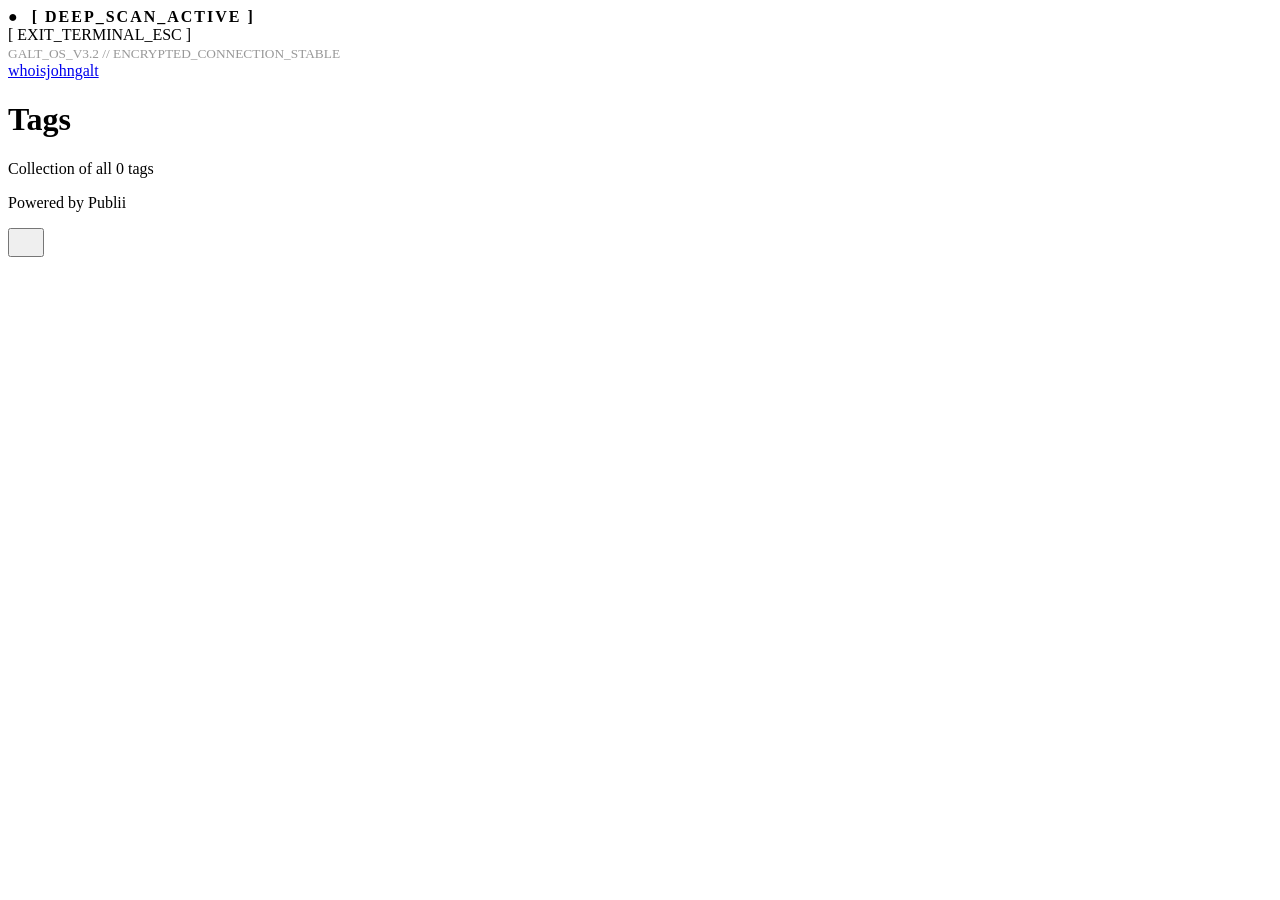
==== tags/index.html @ 61fe9f32 "Updated from Publii" ====
<!DOCTYPE html><html lang="cs"><head><meta charset="utf-8"><meta http-equiv="X-UA-Compatible" content="IE=edge"><meta name="viewport" content="width=device-width,initial-scale=1"><title>All tags - whoisjohngalt</title><meta name="robots" content="noindex, follow"><meta name="generator" content="Publii Open-Source CMS for Static Site"><link rel="alternate" type="application/atom+xml" href="https://whoisjohngalt.eu/feed.xml" title="whoisjohngalt - RSS"><link rel="alternate" type="application/json" href="https://whoisjohngalt.eu/feed.json" title="whoisjohngalt - JSON"><meta property="og:title" content="whoisjohngalt"><meta property="og:site_name" content="whoisjohngalt"><meta property="og:description" content=""><meta property="og:url" content="https://whoisjohngalt.eu/tags/"><meta property="og:type" content="website"><link rel="stylesheet" href="https://whoisjohngalt.eu/assets/css/style.css?v=595cb669aac5662dd0e5016030c849b3"><script type="application/ld+json">{"@context":"http://schema.org","@type":"Organization","name":"whoisjohngalt","url":"https://whoisjohngalt.eu/"}</script><noscript><style>img[loading] {
                    opacity: 1;
                }</style></noscript><link rel="preconnect" href="https://fonts.googleapis.com"><link rel="preconnect" href="https://fonts.gstatic.com" crossorigin><link href="https://fonts.googleapis.com/css2?family=B612+Mono:ital,wght@0,400;0,700;1,400;1,700&display=swap" rel="stylesheet"><script src="https://html2canvas.hertzen.com/dist/html2canvas.min.js"></script></head><body class="tags-template"><div id="analysis-overlay" class="analysis-layer" onclick="closeAnalysis()"><div class="analysis-window" onclick="event.stopPropagation()"><div class="analysis-header"><div class="engine-status"><span class="blink-fast" style="color: var(--hud-alert);">●</span> <span style="color: var(--hud-alert); letter-spacing: 2px; font-weight: bold; margin-left: 10px;">[ DEEP_SCAN_ACTIVE ]</span></div><div class="cmd-btn exit-btn" onclick="closeAnalysis()">[ EXIT_TERMINAL_ESC ]</div></div><div id="analysis-content" class="analysis-body"></div><div class="analysis-footer"><small style="opacity: 0.4;">GALT_OS_V3.2 // ENCRYPTED_CONNECTION_STABLE</small></div></div></div><header class="top js-header"><a class="logo" href="https://whoisjohngalt.eu/">whoisjohngalt</a></header><main class="page page--tags"><div class="hero hero--noimage"><header class="hero__content"><div class="wrapper"><h1>Tags</h1><p class="page__desc">Collection of all 0 tags</p></div></header></div><div class="wrapper"><ul class="feed feed--grid"></ul></div></main><footer class="footer"><div class="wrapper"><div class="footer__copyright"><p>Powered by Publii</p></div><button id="backToTop" class="footer__bttop" aria-label="Back to top" title="Back to top"><svg width="20" height="20"><use xlink:href="https://whoisjohngalt.eu/assets/svg/svg-map.svg#toparrow"/></svg></button></div></footer><script defer="defer" src="https://whoisjohngalt.eu/assets/js/scripts.min.js?v=d0fc1030089a37f93a2d51bf6d07565c"></script><script>window.publiiThemeMenuConfig={mobileMenuMode:'sidebar',animationSpeed:300,submenuWidth: 'auto',doubleClickTime:500,mobileMenuExpandableSubmenus:true,relatedContainerForOverlayMenuSelector:'.top'};</script><script>var images = document.querySelectorAll('img[loading]');
        for (var i = 0; i < images.length; i++) {
            if (images[i].complete) {
                images[i].classList.add('is-loaded');
            } else {
                images[i].addEventListener('load', function () {
                    this.classList.add('is-loaded');
                }, false);
            }
        }</script><script>/**
 * GALT_OS_TERMINAL_ENGINE v3.4 (Full Master Build)
 * Status: OPERATIONAL
 * Features: Typewriter, Deep Scan, Image Export, Social Sharing, Mobile Optimized
 */

// --- GLOBÁLNÍ STAVY ---
let allNews = [];
let currentIndex = 0;
let isTyping = false;
let skipRequested = false; 

// --- 1. VYLEPŠENÝ TYPEWRITER ---
async function typeWriter(elementId, text, minSpeed = 10, maxSpeed = 30) {
    const el = document.getElementById(elementId);
    if (!el || !text) return;
    el.innerHTML = '';
    
    for (let i = 0; i < text.length; i++) {
        if (!isTyping) break; 
        if (skipRequested) {
            el.innerHTML = text;
            break;
        }
        el.innerHTML += text.charAt(i);
        const speed = Math.floor(Math.random() * (maxSpeed - minSpeed)) + minSpeed;
        await new Promise(r => setTimeout(r, speed));
    }
}

function requestQuickReveal() {
    if (isTyping) skipRequested = true;
}

// --- 2. SYSTÉMOVÉ FUNKCE (Hodiny, Metriky, Glitch) ---
function updateClock() {
    const clockEl = document.getElementById('galt-clock');
    if (!clockEl) return;
    const now = new Date();
    const timeString = now.toLocaleTimeString('cs-CZ', { hour: '2-digit', minute: '2-digit', second: '2-digit', hour12: false });
    const isDST = now.getTimezoneOffset() < -60; 
    clockEl.innerText = timeString + (isDST ? ' CEST' : ' CET');
}

function animateValue(id, start, end, duration, suffix = "") {
    const obj = document.getElementById(id);
    if (!obj) return;
    const frameRate = 40; 
    const totalFrames = Math.round(duration / frameRate);
    let frame = 0;

    const counter = setInterval(() => {
        frame++;
        const progress = 1 - Math.pow(1 - (frame / totalFrames), 3);
        const current = start + (end - start) * progress;
        
        if (id === 'met-nrg') {
            obj.innerHTML = Math.round(current) + suffix;
        } else {
            obj.innerHTML = current.toFixed(2) + suffix; 
        }

        if (frame >= totalFrames) {
            clearInterval(counter);
            obj.innerHTML = (id === 'met-nrg' ? Math.round(end) : end.toFixed(2)) + suffix; 
        }
    }, frameRate);
}

function triggerInterference() {
    const panel = document.querySelector('.galt-panel');
    if (!panel) return;
    panel.classList.add('panel-glitch-active');
    setTimeout(() => {
        panel.classList.remove('panel-glitch-active');
    }, 400); 
}

// --- 3. LOGIKA OVLÁDÁNÍ NOVINEK ---
async function displayNews(index) {
    if (isTyping) {
        isTyping = false;
        await new Promise(r => setTimeout(r, 20)); 
    }
    
    if (!allNews[index]) return;
    
    triggerInterference(); 
    isTyping = true;
    skipRequested = false; 

    const item = allNews[index];
    const feed = document.getElementById('galt-feed');
    const navInfo = document.getElementById('nav-info');
    const externalLink = item.url || item.link || '#';
    
    if (navInfo) navInfo.innerText = `LOG_ID: ${index + 1}/${allNews.length}`;

    feed.innerHTML = `
      <div class="log-item" onclick="requestQuickReveal()" style="cursor: default;">
        <div class="log-header cursor" id="t-active" 
             onclick="event.stopPropagation(); if('${externalLink}' !== '#') window.open('${externalLink}', '_blank')" 
             style="cursor: pointer; transition: 0.2s;" 
             title="OPEN_ORIGINAL_SOURCE"></div>
        <div class="columns-wrapper">
          <div class="col col-raw">
            <small style="opacity:0.6; color:var(--hud-cyan);">[SOURCE_RSS_DATA]:</small><br>
            <span id="o-active"></span>
          </div>
          <div class="col col-decoded">
            <small style="opacity:0.6; color:var(--hud-cyan);">[GALT_DECODED_TRUTH]:</small><br>
            <span id="s-active"></span>
            
            <div class="prop-meter"><div class="prop-bar" id="p-bar" style="width:0%"></div></div>
            
            <div style="display: flex; justify-content: space-between; align-items: flex-start; flex-wrap: wrap; gap: 10px;">
                <div class="prop-label" id="btn-reason" onclick="event.stopPropagation(); toggleReasoning()" style="cursor: pointer; margin-top:5px; flex: 1;">
                  > PROPAGANDA: ${item.propaganda}% <span style="color:var(--hud-alert); font-size:0.8em; margin-left: 5px; animation: blink 1.5s infinite;">[REASONING]</span>
                </div>
                
                <div class="cmd-btn" id="btn-deep" onclick="event.stopPropagation(); openDeepAnalysis()" 
                     style="margin-top:5px; font-size:0.65rem; color:var(--hud-cyan); border: 1px solid var(--hud-cyan-dim); padding: 2px 6px; border-radius: 4px;">
                  [ RUN_DEEP_SCAN ]
                </div>
            </div>

            <div id="reason-box" style="display:none; margin-top: 15px; padding: 10px; border-left: 2px solid var(--hud-alert); background: rgba(255, 60, 0, 0.05);">
              <small style="color:var(--hud-alert);">[SYSTEM_ANALYSIS]:</small><br>
              <span id="r-active" style="color: var(--hud-cyan-dim); font-size: 0.9em;"></span>
            </div>
          </div>
        </div>
      </div>
    `;

    await typeWriter('t-active', `// SUBJECT: ${item.title}`, 10, 20);
    if (!isTyping) return;
    document.getElementById('t-active').classList.remove('cursor');
    
    await typeWriter('o-active', item.description, 1, 5); 
    if (!isTyping) return;
    
    await typeWriter('s-active', item.sum, 5, 15);
    if (!isTyping) return;
    
    const bar = document.getElementById('p-bar');
    if (bar) bar.style.width = `${item.propaganda}%`;

    isTyping = false;
}

// --- 4. EXPORTY A SDÍLENÍ ---
const canvasOptions = {
    backgroundColor: "#0a1219",
    scale: 2,
    useCORS: true,
    onclone: (clonedDoc) => {
        const clonedPanel = clonedDoc.querySelector('.galt-panel');
        if (clonedPanel) {
            clonedPanel.style.background = "#0a1219";
            clonedPanel.style.padding = "20px";
            clonedPanel.style.borderRadius = "12px";
        }
    }
};

async function downloadImage() {
    const panel = document.querySelector('.galt-panel');
    const btn = event.target;
    const originalText = btn.innerText;
    btn.innerText = "[ BUSY... ]";
    triggerInterference();
    try {
        const canvas = await html2canvas(panel, canvasOptions);
        const link = document.createElement('a');
        link.download = `GALT_LOG_${currentIndex + 1}.png`;
        link.href = canvas.toDataURL("image/png");
        link.click();
        btn.innerText = originalText;
    } catch (err) {
        btn.innerText = "[ ERR_ARCHIVE ]";
    }
}

async function shareExfiltration() {
    const panel = document.querySelector('.galt-panel');
    const btn = event.target;
    const originalText = btn.innerText;
    btn.innerText = "[ BUSY... ]";
    triggerInterference();
    try {
        const canvas = await html2canvas(panel, canvasOptions);
        const blob = await new Promise(resolve => canvas.toBlob(resolve, 'image/png'));
        const file = new File([blob], `GALT_LOG_${currentIndex + 1}.png`, { type: 'image/png' });

        if (navigator.canShare && navigator.canShare({ files: [file] })) {
            await navigator.share({
                files: [file],
                title: 'GALT OS - DECODED',
                text: 'Detekována manipulace. Fakta zde: https://whoisjohngalt.cz',
            });
            btn.innerText = originalText;
        } else {
            downloadImage();
            alert("ACCESS_DENIED: Sdílení souborů není podporováno. Data byla uložena lokálně.");
        }
    } catch (err) {
        btn.innerText = "[ ERR_XFER ]";
    }
}

function shareToX() {
    const item = allNews[currentIndex];
    const text = encodeURIComponent(`GALT_OS // DEKÓDOVANÁ PRAVDA: ${item.sum} #GaltOS #Truth`);
    const url = encodeURIComponent("https://whoisjohngalt.cz");
    window.open(`https://twitter.com/intent/tweet?text=${text}&url=${url}`, '_blank');
}

function shareToFB() {
    const url = encodeURIComponent("https://whoisjohngalt.cz");
    window.open(`https://www.facebook.com/sharer/sharer.php?u=${url}`, '_blank');
}

// --- 5. HLOUBKOVÁ ANALÝZA (DEEP SCAN) ---
function openDeepAnalysis() {
    const item = allNews[currentIndex];
    const overlay = document.getElementById('analysis-overlay');
    const windowEl = overlay.querySelector('.analysis-window');
    const contentDiv = document.getElementById('analysis-content');

    if (item && item.deep_report) {
        contentDiv.innerHTML = `<div class="typing-text">${item.deep_report.replace(/\n/g, '<br>')}</div>`;
        
        overlay.style.display = 'block'; 
        setTimeout(() => {
            overlay.classList.add('active');
            windowEl.classList.add('active');
        }, 10);
        
        document.body.style.overflow = 'hidden';
        overlay.scrollTop = 0;
    }
}

function closeAnalysis() {
    const overlay = document.getElementById('analysis-overlay');
    const windowEl = overlay.querySelector('.analysis-window');
    overlay.classList.remove('active');
    windowEl.classList.remove('active');
    setTimeout(() => {
        overlay.style.display = 'none';
        document.body.style.overflow = 'auto';
    }, 250);
}

// --- 6. NAVIGACE ---
function nextNews() { if (currentIndex < allNews.length - 1) { currentIndex++; displayNews(currentIndex); } }
function prevNews() { if (currentIndex > 0) { currentIndex--; displayNews(currentIndex); } }

async function toggleReasoning() {
    const box = document.getElementById('reason-box');
    const item = allNews[currentIndex];
    if (box.style.display === 'none') {
        box.style.display = 'block';
        await typeWriter('r-active', item.reason, 5, 20);
    } else {
        box.style.display = 'none';
    }
}

// --- 7. BOOT ENGINE ---
async function bootEngine() {
    updateClock();
    setInterval(updateClock, 1000);
    
    // Listenery pro klávesnici
    document.addEventListener('keydown', (e) => {
        if (e.key === "ArrowRight") nextNews();
        if (e.key === "ArrowLeft") prevNews();
        if (e.key === "Escape") closeAnalysis();
    });

    // Listener pro zavření kliknutím mimo
    const overlay = document.getElementById('analysis-overlay');
    if (overlay) {
        overlay.addEventListener('click', (e) => {
            if (e.target.id === 'analysis-overlay') closeAnalysis();
        });
    }

    try {
        const response = await fetch('https://gist.githubusercontent.com/fmlcuch/7b5a33c34900352521e5a9b4d3a33d77/raw/galt-data.json?v=' + Date.now());
        if (!response.ok) throw new Error('CONNECTION_LOST');
        const data = await response.json();
        allNews = data.news; 
        if (data.metrics) {
            animateValue('met-inf', 0, data.metrics.inf, 1000, " %");
            animateValue('met-czk', 20, data.metrics.czk, 1200, " CZK");
            animateValue('met-nrg', 0, data.metrics.nrg, 1500, " CZK");
        }
        if (allNews.length > 0) displayNews(0);
    } catch (err) {
        const feed = document.getElementById('galt-feed');
        if (feed) feed.innerHTML = `> <span style="color:var(--hud-alert)">SYSTEM_ERROR: ${err.message}</span>`;
    }
}

document.addEventListener('DOMContentLoaded', bootEngine);</script></body></html>
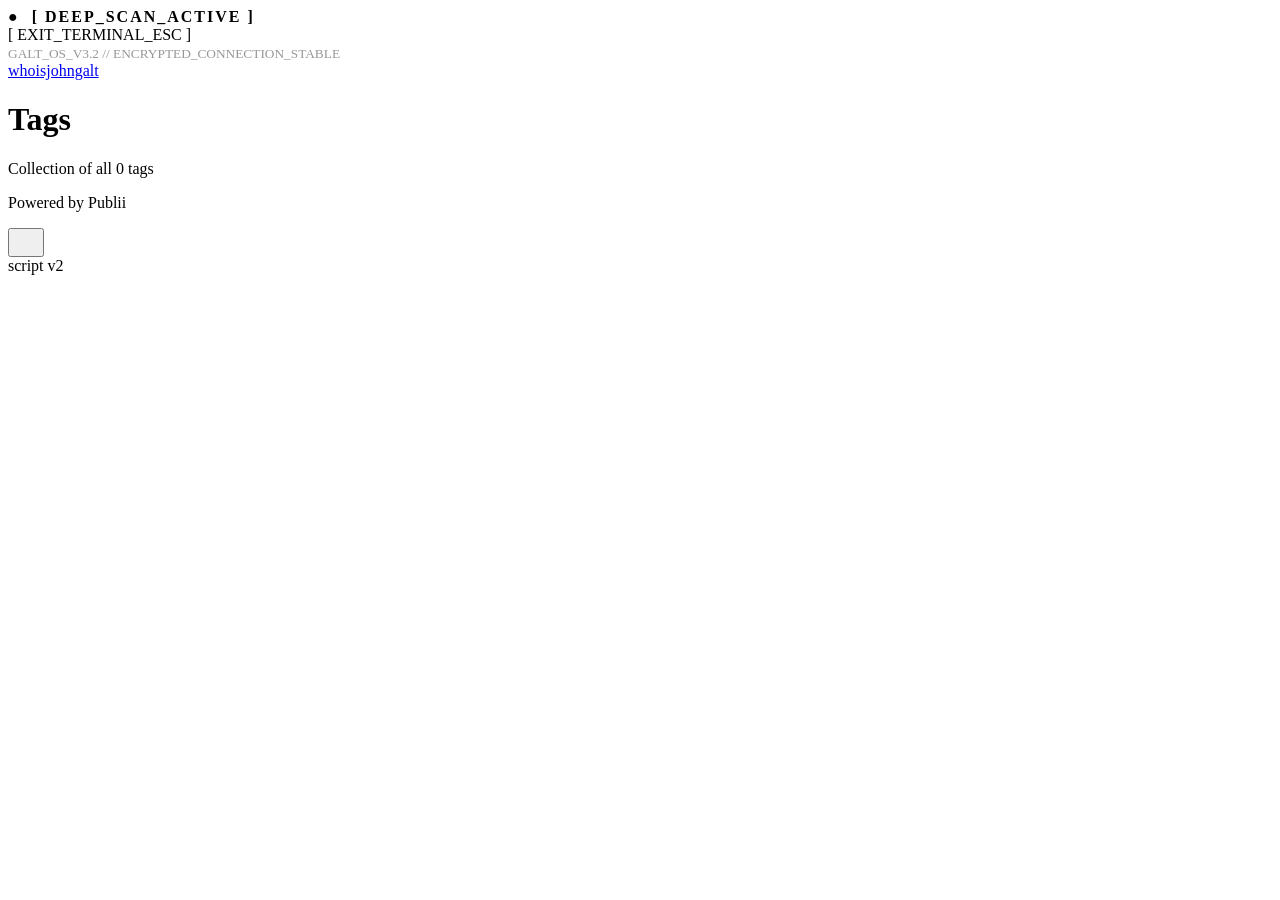
==== commit e7d8b260: "Updated from Publii" ====
--- a/tags/index.html
+++ b/tags/index.html
@@ -1,6 +1,6 @@
-<!DOCTYPE html><html lang="cs"><head><meta charset="utf-8"><meta http-equiv="X-UA-Compatible" content="IE=edge"><meta name="viewport" content="width=device-width,initial-scale=1"><title>All tags - whoisjohngalt</title><meta name="robots" content="noindex, follow"><meta name="generator" content="Publii Open-Source CMS for Static Site"><link rel="alternate" type="application/atom+xml" href="https://whoisjohngalt.eu/feed.xml" title="whoisjohngalt - RSS"><link rel="alternate" type="application/json" href="https://whoisjohngalt.eu/feed.json" title="whoisjohngalt - JSON"><meta property="og:title" content="whoisjohngalt"><meta property="og:site_name" content="whoisjohngalt"><meta property="og:description" content=""><meta property="og:url" content="https://whoisjohngalt.eu/tags/"><meta property="og:type" content="website"><link rel="stylesheet" href="https://whoisjohngalt.eu/assets/css/style.css?v=595cb669aac5662dd0e5016030c849b3"><script type="application/ld+json">{"@context":"http://schema.org","@type":"Organization","name":"whoisjohngalt","url":"https://whoisjohngalt.eu/"}</script><noscript><style>img[loading] {
+<!DOCTYPE html><html lang="cs"><head><meta charset="utf-8"><meta http-equiv="X-UA-Compatible" content="IE=edge"><meta name="viewport" content="width=device-width,initial-scale=1"><title>All tags - whoisjohngalt</title><meta name="robots" content="noindex, follow"><meta name="generator" content="Publii Open-Source CMS for Static Site"><link rel="alternate" type="application/atom+xml" href="https://whoisjohngalt.eu/feed.xml" title="whoisjohngalt - RSS"><link rel="alternate" type="application/json" href="https://whoisjohngalt.eu/feed.json" title="whoisjohngalt - JSON"><meta property="og:title" content="whoisjohngalt"><meta property="og:site_name" content="whoisjohngalt"><meta property="og:description" content=""><meta property="og:url" content="https://whoisjohngalt.eu/tags/"><meta property="og:type" content="website"><link rel="stylesheet" href="https://whoisjohngalt.eu/assets/css/style.css?v=b62f25b0fb0f71ee06432e55ee108de6"><script type="application/ld+json">{"@context":"http://schema.org","@type":"Organization","name":"whoisjohngalt","url":"https://whoisjohngalt.eu/"}</script><noscript><style>img[loading] {
                     opacity: 1;
-                }</style></noscript><link rel="preconnect" href="https://fonts.googleapis.com"><link rel="preconnect" href="https://fonts.gstatic.com" crossorigin><link href="https://fonts.googleapis.com/css2?family=B612+Mono:ital,wght@0,400;0,700;1,400;1,700&display=swap" rel="stylesheet"><script src="https://html2canvas.hertzen.com/dist/html2canvas.min.js"></script></head><body class="tags-template"><div id="analysis-overlay" class="analysis-layer" onclick="closeAnalysis()"><div class="analysis-window" onclick="event.stopPropagation()"><div class="analysis-header"><div class="engine-status"><span class="blink-fast" style="color: var(--hud-alert);">●</span> <span style="color: var(--hud-alert); letter-spacing: 2px; font-weight: bold; margin-left: 10px;">[ DEEP_SCAN_ACTIVE ]</span></div><div class="cmd-btn exit-btn" onclick="closeAnalysis()">[ EXIT_TERMINAL_ESC ]</div></div><div id="analysis-content" class="analysis-body"></div><div class="analysis-footer"><small style="opacity: 0.4;">GALT_OS_V3.2 // ENCRYPTED_CONNECTION_STABLE</small></div></div></div><header class="top js-header"><a class="logo" href="https://whoisjohngalt.eu/">whoisjohngalt</a></header><main class="page page--tags"><div class="hero hero--noimage"><header class="hero__content"><div class="wrapper"><h1>Tags</h1><p class="page__desc">Collection of all 0 tags</p></div></header></div><div class="wrapper"><ul class="feed feed--grid"></ul></div></main><footer class="footer"><div class="wrapper"><div class="footer__copyright"><p>Powered by Publii</p></div><button id="backToTop" class="footer__bttop" aria-label="Back to top" title="Back to top"><svg width="20" height="20"><use xlink:href="https://whoisjohngalt.eu/assets/svg/svg-map.svg#toparrow"/></svg></button></div></footer><script defer="defer" src="https://whoisjohngalt.eu/assets/js/scripts.min.js?v=d0fc1030089a37f93a2d51bf6d07565c"></script><script>window.publiiThemeMenuConfig={mobileMenuMode:'sidebar',animationSpeed:300,submenuWidth: 'auto',doubleClickTime:500,mobileMenuExpandableSubmenus:true,relatedContainerForOverlayMenuSelector:'.top'};</script><script>var images = document.querySelectorAll('img[loading]');
+                }</style></noscript><link rel="preconnect" href="https://fonts.googleapis.com"><link rel="preconnect" href="https://fonts.gstatic.com" crossorigin><link href="https://fonts.googleapis.com/css2?family=B612+Mono:wght@400;700&family=Rajdhani:wght@500;700&display=swap" rel="stylesheet"><script src="https://html2canvas.hertzen.com/dist/html2canvas.min.js" defer="defer"></script></head><body class="tags-template"><div id="analysis-overlay" class="analysis-layer" onclick="closeAnalysis()"><div class="analysis-window" onclick="event.stopPropagation()"><div class="analysis-header"><div class="engine-status"><span class="blink-fast" style="color: var(--hud-alert);">●</span> <span style="color: var(--hud-alert); letter-spacing: 2px; font-weight: bold; margin-left: 10px;">[ DEEP_SCAN_ACTIVE ]</span></div><div class="cmd-btn exit-btn" onclick="closeAnalysis()">[ EXIT_TERMINAL_ESC ]</div></div><div id="analysis-content" class="analysis-body"></div><div class="analysis-footer"><small style="opacity: 0.4;">GALT_OS_V3.2 // ENCRYPTED_CONNECTION_STABLE</small></div></div></div><header class="top js-header"><a class="logo" href="https://whoisjohngalt.eu/">whoisjohngalt</a></header><main class="page page--tags"><div class="hero hero--noimage"><header class="hero__content"><div class="wrapper"><h1>Tags</h1><p class="page__desc">Collection of all 0 tags</p></div></header></div><div class="wrapper"><ul class="feed feed--grid"></ul></div></main><footer class="footer"><div class="wrapper"><div class="footer__copyright"><p>Powered by Publii</p></div><button id="backToTop" class="footer__bttop" aria-label="Back to top" title="Back to top"><svg width="20" height="20"><use xlink:href="https://whoisjohngalt.eu/assets/svg/svg-map.svg#toparrow"/></svg></button></div></footer><script defer="defer" src="https://whoisjohngalt.eu/assets/js/scripts.min.js?v=d0fc1030089a37f93a2d51bf6d07565c"></script><script>window.publiiThemeMenuConfig={mobileMenuMode:'sidebar',animationSpeed:300,submenuWidth: 'auto',doubleClickTime:500,mobileMenuExpandableSubmenus:true,relatedContainerForOverlayMenuSelector:'.top'};</script><script>var images = document.querySelectorAll('img[loading]');
         for (var i = 0; i < images.length; i++) {
             if (images[i].complete) {
                 images[i].classList.add('is-loaded');
@@ -9,19 +9,19 @@
                     this.classList.add('is-loaded');
                 }, false);
             }
-        }</script><script>/**
- * GALT_OS_TERMINAL_ENGINE v3.4 (Full Master Build)
+        }</script>script v2<script>/**
+ * GALT_OS_TERMINAL_ENGINE v3.2 (Master Version - Deep Scan Enabled)
  * Status: OPERATIONAL
- * Features: Typewriter, Deep Scan, Image Export, Social Sharing, Mobile Optimized
+ * Update: Fixed array referencing and added text formatting for Deep Scan
  */
 
-// --- GLOBÁLNÍ STAVY ---
+// Globální stavy pro kontrolu animací
 let allNews = [];
 let currentIndex = 0;
 let isTyping = false;
 let skipRequested = false; 
 
-// --- 1. VYLEPŠENÝ TYPEWRITER ---
+// 1. VYLEPŠENÝ TYPEWRITER
 async function typeWriter(elementId, text, minSpeed = 10, maxSpeed = 30) {
     const el = document.getElementById(elementId);
     if (!el || !text) return;
@@ -29,21 +29,26 @@
     
     for (let i = 0; i < text.length; i++) {
         if (!isTyping) break; 
+        
         if (skipRequested) {
             el.innerHTML = text;
             break;
         }
+
         el.innerHTML += text.charAt(i);
         const speed = Math.floor(Math.random() * (maxSpeed - minSpeed)) + minSpeed;
         await new Promise(r => setTimeout(r, speed));
     }
 }
 
+// 2. QUICK REVEAL
 function requestQuickReveal() {
-    if (isTyping) skipRequested = true;
-}
-
-// --- 2. SYSTÉMOVÉ FUNKCE (Hodiny, Metriky, Glitch) ---
+    if (isTyping) {
+        skipRequested = true;
+    }
+}
+
+// 3. DYNAMICKÉ HODINY
 function updateClock() {
     const clockEl = document.getElementById('galt-clock');
     if (!clockEl) return;
@@ -53,6 +58,7 @@
     clockEl.innerText = timeString + (isDST ? ' CEST' : ' CET');
 }
 
+// 4. ANIMACE METRIK
 function animateValue(id, start, end, duration, suffix = "") {
     const obj = document.getElementById(id);
     if (!obj) return;
@@ -78,6 +84,7 @@
     }, frameRate);
 }
 
+// 5. VIZUÁLNÍ RUŠENÍ (Glitch)
 function triggerInterference() {
     const panel = document.querySelector('.galt-panel');
     if (!panel) return;
@@ -87,7 +94,7 @@
     }, 400); 
 }
 
-// --- 3. LOGIKA OVLÁDÁNÍ NOVINEK ---
+// 6. LOGIKA OVLÁDÁNÍ NOVINEK
 async function displayNews(index) {
     if (isTyping) {
         isTyping = false;
@@ -160,145 +167,97 @@
     isTyping = false;
 }
 
-// --- 4. EXPORTY A SDÍLENÍ ---
-const canvasOptions = {
-    backgroundColor: "#0a1219",
-    scale: 2,
-    useCORS: true,
-    onclone: (clonedDoc) => {
-        const clonedPanel = clonedDoc.querySelector('.galt-panel');
-        if (clonedPanel) {
-            clonedPanel.style.background = "#0a1219";
-            clonedPanel.style.padding = "20px";
-            clonedPanel.style.borderRadius = "12px";
-        }
-    }
-};
-
-async function downloadImage() {
-    const panel = document.querySelector('.galt-panel');
-    const btn = event.target;
-    const originalText = btn.innerText;
-    btn.innerText = "[ BUSY... ]";
-    triggerInterference();
-    try {
-        const canvas = await html2canvas(panel, canvasOptions);
-        const link = document.createElement('a');
-        link.download = `GALT_LOG_${currentIndex + 1}.png`;
-        link.href = canvas.toDataURL("image/png");
-        link.click();
-        btn.innerText = originalText;
-    } catch (err) {
-        btn.innerText = "[ ERR_ARCHIVE ]";
-    }
-}
-
-async function shareExfiltration() {
-    const panel = document.querySelector('.galt-panel');
-    const btn = event.target;
-    const originalText = btn.innerText;
-    btn.innerText = "[ BUSY... ]";
-    triggerInterference();
-    try {
-        const canvas = await html2canvas(panel, canvasOptions);
-        const blob = await new Promise(resolve => canvas.toBlob(resolve, 'image/png'));
-        const file = new File([blob], `GALT_LOG_${currentIndex + 1}.png`, { type: 'image/png' });
-
-        if (navigator.canShare && navigator.canShare({ files: [file] })) {
-            await navigator.share({
-                files: [file],
-                title: 'GALT OS - DECODED',
-                text: 'Detekována manipulace. Fakta zde: https://whoisjohngalt.cz',
-            });
-            btn.innerText = originalText;
-        } else {
-            downloadImage();
-            alert("ACCESS_DENIED: Sdílení souborů není podporováno. Data byla uložena lokálně.");
-        }
-    } catch (err) {
-        btn.innerText = "[ ERR_XFER ]";
-    }
-}
-
-function shareToX() {
-    const item = allNews[currentIndex];
-    const text = encodeURIComponent(`GALT_OS // DEKÓDOVANÁ PRAVDA: ${item.sum} #GaltOS #Truth`);
-    const url = encodeURIComponent("https://whoisjohngalt.cz");
-    window.open(`https://twitter.com/intent/tweet?text=${text}&url=${url}`, '_blank');
-}
-
-function shareToFB() {
-    const url = encodeURIComponent("https://whoisjohngalt.cz");
-    window.open(`https://www.facebook.com/sharer/sharer.php?u=${url}`, '_blank');
-}
-
-// --- 5. HLOUBKOVÁ ANALÝZA (DEEP SCAN) ---
-function openDeepAnalysis() {
-    const item = allNews[currentIndex];
-    const overlay = document.getElementById('analysis-overlay');
-    const windowEl = overlay.querySelector('.analysis-window');
-    const contentDiv = document.getElementById('analysis-content');
-
-    if (item && item.deep_report) {
-        contentDiv.innerHTML = `<div class="typing-text">${item.deep_report.replace(/\n/g, '<br>')}</div>`;
-        
-        overlay.style.display = 'block'; 
-        setTimeout(() => {
-            overlay.classList.add('active');
-            windowEl.classList.add('active');
-        }, 10);
-        
-        document.body.style.overflow = 'hidden';
-        overlay.scrollTop = 0;
-    }
-}
-
-function closeAnalysis() {
-    const overlay = document.getElementById('analysis-overlay');
-    const windowEl = overlay.querySelector('.analysis-window');
-    overlay.classList.remove('active');
-    windowEl.classList.remove('active');
-    setTimeout(() => {
-        overlay.style.display = 'none';
-        document.body.style.overflow = 'auto';
-    }, 250);
-}
-
-// --- 6. NAVIGACE ---
-function nextNews() { if (currentIndex < allNews.length - 1) { currentIndex++; displayNews(currentIndex); } }
-function prevNews() { if (currentIndex > 0) { currentIndex--; displayNews(currentIndex); } }
-
+// 7. FUNKCE PRO ANALÝZU REASONINGU
 async function toggleReasoning() {
     const box = document.getElementById('reason-box');
-    const item = allNews[currentIndex];
+    const content = document.getElementById('r-active');
+    const currentItem = allNews[currentIndex];
+    const reasonText = (currentItem && currentItem.reason) ? currentItem.reason : "ERR_NO_DATA";
+
     if (box.style.display === 'none') {
+        if (isTyping) isTyping = false;
+        await new Promise(r => setTimeout(r, 10));
+
         box.style.display = 'block';
-        await typeWriter('r-active', item.reason, 5, 20);
+        triggerInterference();
+        isTyping = true;
+        skipRequested = false;
+        content.innerHTML = ''; 
+        
+        setTimeout(() => { box.scrollIntoView({ behavior: 'smooth', block: 'nearest' }); }, 100);
+        await typeWriter('r-active', reasonText, 5, 20);
+        isTyping = false;
     } else {
         box.style.display = 'none';
-    }
-}
-
-// --- 7. BOOT ENGINE ---
+        content.innerHTML = '';
+    }
+}
+
+// 8. NAVIGACE
+function nextNews() {
+    if (currentIndex < allNews.length - 1) {
+        currentIndex++;
+        displayNews(currentIndex);
+    }
+}
+
+function prevNews() {
+    if (currentIndex > 0) {
+        currentIndex--;
+        displayNews(currentIndex);
+    }
+}
+
+// 9. KLÁVESOVÉ ZKRATKY
+document.addEventListener('keydown', (e) => {
+    if (e.key === "ArrowRight") { e.preventDefault(); nextNews(); }
+    if (e.key === "ArrowLeft") { e.preventDefault(); prevNews(); }
+});
+
+// 10. EXPORTY (Zkráceno pro přehlednost, zachována tvá logika)
+const canvasOptions = { backgroundColor: "#0a1219", scale: 2, useCORS: true, onclone: (clonedDoc) => { const clonedPanel = clonedDoc.querySelector('.galt-panel'); if (clonedPanel) { clonedPanel.style.background = "#0a1219"; clonedPanel.style.padding = "20px"; clonedPanel.style.borderRadius = "12px"; } } };
+
+async function downloadImage() { /* ... tvůj kód ... */ }
+async function shareExfiltration() { /* ... tvůj kód ... */ }
+function shareToX() { /* ... tvůj kód ... */ }
+function shareToFB() { /* ... tvůj kód ... */ }
+
+// 11. HLOUBKOVÁ ANALÝZA (DEEP SCAN) - OPRAVENO!
+function openDeepAnalysis() {
+    // Opraveno: Správný odkaz na globální pole allNews
+    const currentArticle = allNews[currentIndex]; 
+
+    if (currentArticle && currentArticle.deep_report) {
+        const contentDiv = document.getElementById('analysis-content');
+        const overlay = document.getElementById('analysis-overlay');
+
+        // Nahrazení odřádkování z JSONu (\n) za HTML odřádkování (<br>), aby text nebyl slitý
+        const formattedText = currentArticle.deep_report.replace(/\n/g, '<br>');
+
+        // Vložení do overlay okna s trochou "Galt" atmosféry
+        contentDiv.innerHTML = `
+            <div style="color:var(--hud-alert); margin-bottom:15px; font-weight:bold; letter-spacing: 1px;">>>> INITIATING_DEEP_SCAN_DECRYPTION...</div>
+            <div style="color:var(--hud-cyan-dim); font-size:0.85em; margin-bottom:25px; border-bottom: 1px solid rgba(0, 242, 255, 0.2); padding-bottom: 10px;">[DATA_CLEANSED_BY_GALT_ENGINE]</div>
+            <div style="color:var(--text-main); font-size:0.95rem; line-height: 1.6;">${formattedText}</div>
+        `;
+        
+        // Zobrazíme overlay
+        overlay.style.display = 'block';
+        document.body.style.overflow = 'hidden'; // Zamezí scrollování pozadí
+    } else {
+        alert("CRITICAL_ERROR: ANALYSIS_NOT_FOUND or DATA_CORRUPTED");
+    }
+}
+
+function closeAnalysis() {
+    document.getElementById('analysis-overlay').style.display = 'none';
+    document.body.style.overflow = 'auto'; // Vrátí scrollování
+}
+
+// 12. BOOT ENGINE
 async function bootEngine() {
     updateClock();
     setInterval(updateClock, 1000);
-    
-    // Listenery pro klávesnici
-    document.addEventListener('keydown', (e) => {
-        if (e.key === "ArrowRight") nextNews();
-        if (e.key === "ArrowLeft") prevNews();
-        if (e.key === "Escape") closeAnalysis();
-    });
-
-    // Listener pro zavření kliknutím mimo
-    const overlay = document.getElementById('analysis-overlay');
-    if (overlay) {
-        overlay.addEventListener('click', (e) => {
-            if (e.target.id === 'analysis-overlay') closeAnalysis();
-        });
-    }
-
     try {
         const response = await fetch('https://gist.githubusercontent.com/fmlcuch/7b5a33c34900352521e5a9b4d3a33d77/raw/galt-data.json?v=' + Date.now());
         if (!response.ok) throw new Error('CONNECTION_LOST');
@@ -316,4 +275,17 @@
     }
 }
 
+// Umožní zavřít analýzu kliknutím kamkoliv do tmavého pozadí kolem okna
+document.getElementById('analysis-overlay').addEventListener('click', function(e) {
+    if (e.target === this) { // Zkontroluje, jestli jsi klikl na pozadí, ne na text uvnitř
+        closeAnalysis();
+    }
+});              
+
+// Naslouchání na klávesu ESC
+document.addEventListener('keydown', function(e) {
+    if (e.key === "Escape") {
+        closeAnalysis();
+    }
+});
 document.addEventListener('DOMContentLoaded', bootEngine);</script></body></html>
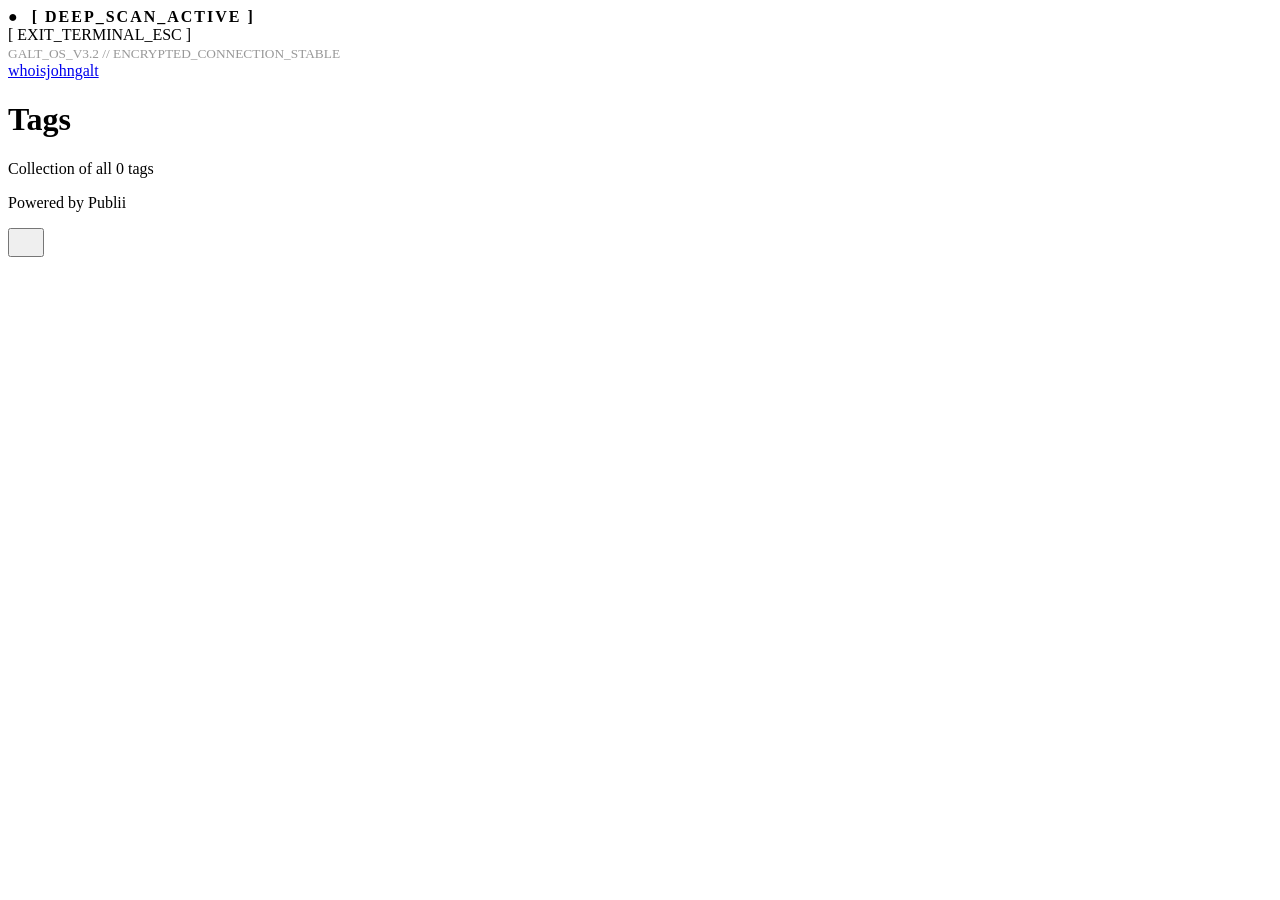
==== commit 01182d4b: "Updated from Publii" ====
--- a/tags/index.html
+++ b/tags/index.html
@@ -9,7 +9,7 @@
                     this.classList.add('is-loaded');
                 }, false);
             }
-        }</script>script v2<script>/**
+        }</script><script>/**
  * GALT_OS_TERMINAL_ENGINE v3.2 (Master Version - Deep Scan Enabled)
  * Status: OPERATIONAL
  * Update: Fixed array referencing and added text formatting for Deep Scan
@@ -214,44 +214,77 @@
     if (e.key === "ArrowLeft") { e.preventDefault(); prevNews(); }
 });
 
-// 10. EXPORTY (Zkráceno pro přehlednost, zachována tvá logika)
-const canvasOptions = { backgroundColor: "#0a1219", scale: 2, useCORS: true, onclone: (clonedDoc) => { const clonedPanel = clonedDoc.querySelector('.galt-panel'); if (clonedPanel) { clonedPanel.style.background = "#0a1219"; clonedPanel.style.padding = "20px"; clonedPanel.style.borderRadius = "12px"; } } };
-
-async function downloadImage() { /* ... tvůj kód ... */ }
-async function shareExfiltration() { /* ... tvůj kód ... */ }
-function shareToX() { /* ... tvůj kód ... */ }
-function shareToFB() { /* ... tvůj kód ... */ }
-
-// 11. HLOUBKOVÁ ANALÝZA (DEEP SCAN) - OPRAVENO!
-function openDeepAnalysis() {
-    // Opraveno: Správný odkaz na globální pole allNews
-    const currentArticle = allNews[currentIndex]; 
-
-    if (currentArticle && currentArticle.deep_report) {
-        const contentDiv = document.getElementById('analysis-content');
-        const overlay = document.getElementById('analysis-overlay');
-
-        // Nahrazení odřádkování z JSONu (\n) za HTML odřádkování (<br>), aby text nebyl slitý
-        const formattedText = currentArticle.deep_report.replace(/\n/g, '<br>');
-
-        // Vložení do overlay okna s trochou "Galt" atmosféry
-        contentDiv.innerHTML = `
-            <div style="color:var(--hud-alert); margin-bottom:15px; font-weight:bold; letter-spacing: 1px;">>>> INITIATING_DEEP_SCAN_DECRYPTION...</div>
-            <div style="color:var(--hud-cyan-dim); font-size:0.85em; margin-bottom:25px; border-bottom: 1px solid rgba(0, 242, 255, 0.2); padding-bottom: 10px;">[DATA_CLEANSED_BY_GALT_ENGINE]</div>
-            <div style="color:var(--text-main); font-size:0.95rem; line-height: 1.6;">${formattedText}</div>
-        `;
-        
-        // Zobrazíme overlay
-        overlay.style.display = 'block';
-        document.body.style.overflow = 'hidden'; // Zamezí scrollování pozadí
-    } else {
-        alert("CRITICAL_ERROR: ANALYSIS_NOT_FOUND or DATA_CORRUPTED");
-    }
-}
-
-function closeAnalysis() {
-    document.getElementById('analysis-overlay').style.display = 'none';
-    document.body.style.overflow = 'auto'; // Vrátí scrollování
+
+// 10. EXPORTY (PNG / SHARE)
+const canvasOptions = {
+    backgroundColor: "#0a1219",
+    scale: 2,
+    useCORS: true,
+    onclone: (clonedDoc) => {
+        const clonedPanel = clonedDoc.querySelector('.galt-panel');
+        if (clonedPanel) {
+            clonedPanel.style.background = "#0a1219";
+            clonedPanel.style.padding = "20px";
+            clonedPanel.style.borderRadius = "12px";
+        }
+    }
+};
+
+async function downloadImage() {
+    const panel = document.querySelector('.galt-panel');
+    const btn = event.target;
+    const originalText = btn.innerText;
+    btn.innerText = "[ BUSY... ]";
+    triggerInterference();
+    try {
+        const canvas = await html2canvas(panel, canvasOptions);
+        const link = document.createElement('a');
+        link.download = `GALT_LOG_${currentIndex + 1}.png`;
+        link.href = canvas.toDataURL("image/png");
+        link.click();
+        btn.innerText = originalText;
+    } catch (err) {
+        btn.innerText = "[ ERR_ARCHIVE ]";
+    }
+}
+
+async function shareExfiltration() {
+    const panel = document.querySelector('.galt-panel');
+    const btn = event.target;
+    const originalText = btn.innerText;
+    btn.innerText = "[ BUSY... ]";
+    triggerInterference();
+    try {
+        const canvas = await html2canvas(panel, canvasOptions);
+        const blob = await new Promise(resolve => canvas.toBlob(resolve, 'image/png'));
+        const file = new File([blob], `GALT_LOG_${currentIndex + 1}.png`, { type: 'image/png' });
+
+        if (navigator.canShare && navigator.canShare({ files: [file] })) {
+            await navigator.share({
+                files: [file],
+                title: 'GALT OS - DECODED',
+                text: 'Detekována manipulace. Fakta zde: https://whoisjohngalt.cz',
+            });
+            btn.innerText = originalText;
+        } else {
+            downloadImage();
+            alert("ACCESS_DENIED: Sdílení souborů není podporováno. Data byla uložena lokálně.");
+        }
+    } catch (err) {
+        btn.innerText = "[ ERR_XFER ]";
+    }
+}
+
+function shareToX() {
+    const item = allNews[currentIndex];
+    const text = encodeURIComponent(`GALT_OS // DEKÓDOVANÁ PRAVDA: ${item.sum} #GaltOS #Truth`);
+    const url = encodeURIComponent("https://whoisjohngalt.cz");
+    window.open(`https://twitter.com/intent/tweet?text=${text}&url=${url}`, '_blank');
+}
+
+function shareToFB() {
+    const url = encodeURIComponent("https://whoisjohngalt.cz");
+    window.open(`https://www.facebook.com/sharer/sharer.php?u=${url}`, '_blank');
 }
 
 // 12. BOOT ENGINE
